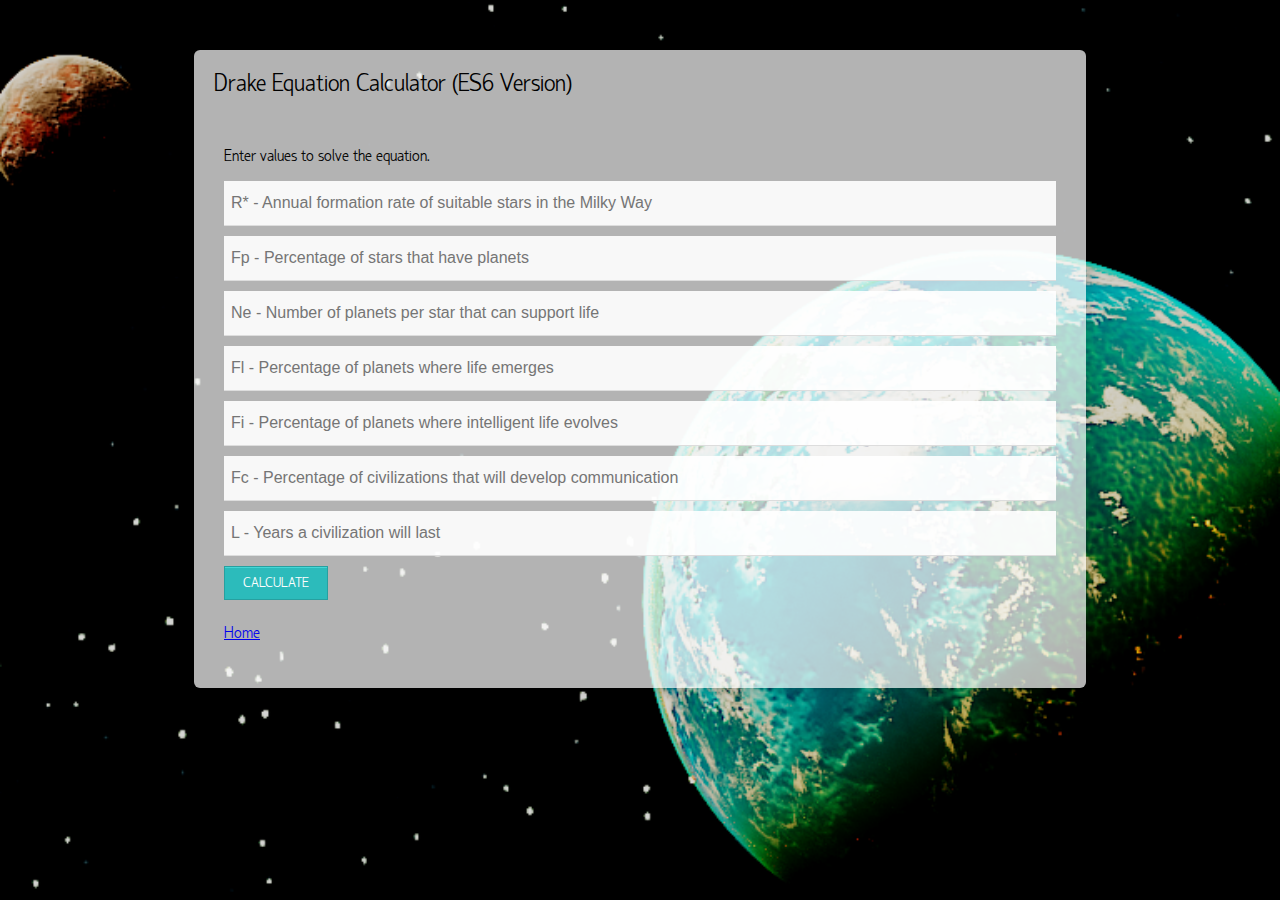
==== es6/index.html @ 17fc42a6 "Initial file upload" ====
<!doctype html>
<html>
<head>
    <meta http-equiv="Content-Type" content="text/html" charset="utf-8"/>
    <title>Drake Equation Calculator</title>

    <!-- Scripts -->
    <script src="js/drake.js"></script>

    <!-- Styles -->
    <link rel="stylesheet" href="../css/jsform8.css">
</head>
<body>
    <div class="form-style-8">
      <h2>Drake Equation Calculator (ES6 Version)</h2>
      <p>Enter values to solve the equation.</p>
      <form action="#">
        <input type="text" id="R" name="field1" value="" placeholder="R* - Annual formation rate of suitable stars in the Milky Way" />
        <span id="r_error"></span>
        <input type="text" id="Fp" name="field2" value="" max="100" placeholder="Fp - Percentage of stars that have planets" />
        <span id="fp_error"></span>
        <input type="text" id="Ne" name="field3" value="" placeholder="Ne - Number of planets per star that can support life" />
        <span id="ne_error"></span>
        <input type="text" id="Fl" name="field3"  value=""placeholder="Fl - Percentage of planets where life emerges" />
        <span id="fl_error"></span>
        <input type="text" id="Fi" name="field3" value="" placeholder="Fi - Percentage of planets where intelligent life evolves" />
        <span id="fi_error"></span>
        <input type="text" id="Fc" name="field3" value="" placeholder="Fc - Percentage of civilizations that will develop communication" />
        <span id="fc_error"></span>
        <input type="text" id="L" name="field3" value="" placeholder="L - Years a civilization will last" />
        <span id="L_error"></span>
        <input type="button"  onclick="drakeEq()" value="Calculate" />
      </form>
      <p id="result"><span id="calculate"><span></p>
        <p><a href="../index.html">Home</a></p>
    </div>
</body>
</html>
---- css/jsform8.css ----
html, body {
  margin: 0 auto;
  width: 100%;
  height: auto;
  background: url("../images/planet.png");
  background-position: center;
  background-repeat: no-repeat;
  background-size: cover;
  background-attachment: fixed;
}

@font-face {
    font-family: 'hattori_hanzolight';
    src: url('../fonts/Hattori_Hanzo-webfont.eot');
    src: url('../fonts/Hattori_Hanzo-webfont.eot?#iefix') format('embedded-opentype'),
         url('../fonts/Hattori_Hanzo-webfont.woff') format('woff'),
         url('../fonts/Hattori_Hanzo-webfont.ttf') format('truetype'),
         url('../fonts/Hattori_Hanzo-webfont.svg#hattori_hanzolight') format('svg');
    font-weight: normal;
    font-style: normal;
}

.form-style-8 {
    font-family: 'hattori_hanzolight';
    width: 65%;
    padding: 30px;
    margin: 50px auto;
    border-radius: 6px;
    background: rgba(255, 255,255, 0.7);
    box-shadow: 0px 0px 15px rgba(0, 0, 0, 0.22);
    -moz-box-shadow: 0px 0px 15px rgba(0, 0, 0, 0.22);
    -webkit-box-shadow:  0px 0px 15px rgba(0, 0, 0, 0.22);
}

.form-style-8 h2{
  font-family: 'hattori_hanzolight';
  color: rgba(0, 0, 0, 1);
  font-size: 24px;
  font-weight: 100;
  padding: 20px;
  margin: -30px -30px 30px -30px;
}
.form-style-8 input[type="text"],
.form-style-8 input[type="date"],
.form-style-8 input[type="datetime"],
.form-style-8 input[type="email"],
.form-style-8 input[type="number"],
.form-style-8 input[type="search"],
.form-style-8 input[type="time"],
.form-style-8 input[type="url"],
.form-style-8 input[type="password"],
.form-style-8 textarea,
.form-style-8 select
{
    box-sizing: border-box;
    -webkit-box-sizing: border-box;
    -moz-box-sizing: border-box;
    outline: none;
    display: block;
    width: 100%;
    padding: 7px;
    border: none;
    border-bottom: 1px solid #ddd;
    background: rgba(255, 255, 255, 0.9);
    margin-bottom: 10px;
    font: 16px Arial, Helvetica, sans-serif;
    height: 45px;
}
.form-style-8 textarea{
    resize:none;
    overflow: hidden;
}
.form-style-8 input[type="button"],
.form-style-8 input[type="submit"]{
    -moz-box-shadow: inset 0px 1px 0px 0px #45D6D6;
    -webkit-box-shadow: inset 0px 1px 0px 0px #45D6D6;
    box-shadow: inset 0px 1px 0px 0px #45D6D6;
    background-color: #2CBBBB;
    border: 1px solid #27A0A0;
    display: inline-block;
    cursor: pointer;
    color: #FFFFFF;
    font-family: 'hattori_hanzolight';
    font-size: 14px;
    padding: 8px 18px;
    text-decoration: none;
    text-transform: uppercase;
}
.form-style-8 input[type="button"]:hover,
.form-style-8 input[type="submit"]:hover {
    background:linear-gradient(to bottom, #34CACA 5%, #30C9C9 100%);
    background-color:#34CACA;
}

#r_error {
  font-size: 16px;
  color: rgba(255, 0, 0, 1);
}

#fp_error {
  font-size: 16px;
  color: rgba(255, 0, 0, 1);
}

#fl_error {
  font-size: 16px;
  color: rgba(255, 0, 0, 1);
}

#fi_error {
  font-size: 16px;
  color: rgba(255, 0, 0, 1);
}

#fc_error {
  font-size: 16px;
  color: rgba(255, 0, 0, 1);
}

#ne_error {
  font-size: 16px;
  color: rgba(255, 0, 0, 1);
}

#L_error {
  font-size: 16px;
  color: rgba(255, 0, 0, 1);
}



#result {
  font-size: 1.5em;
  font-weight: 700;
}
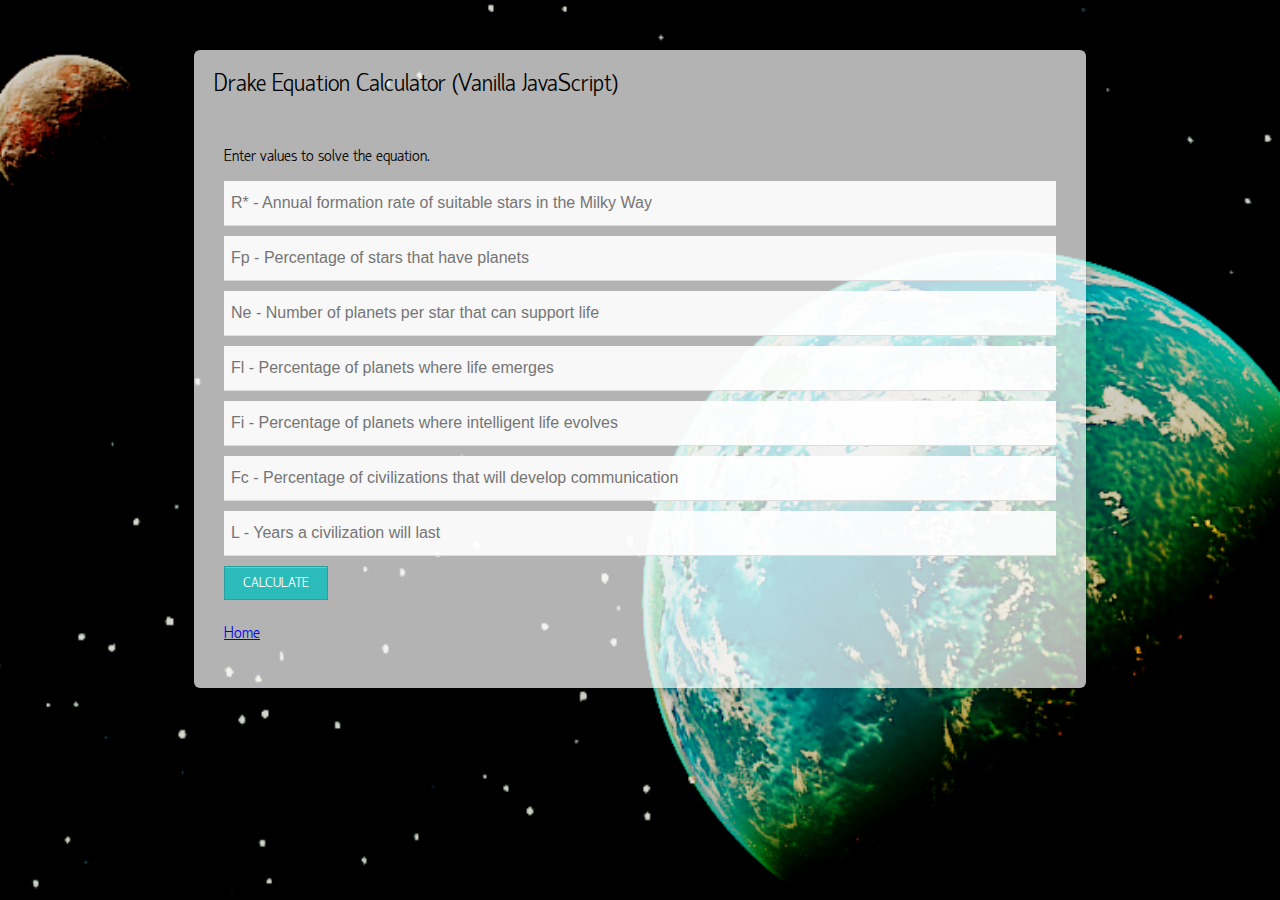
==== commit 5b1b109d: "Update index.html" ====
--- a/es6/index.html
+++ b/es6/index.html
@@ -4,17 +4,14 @@
     <meta http-equiv="Content-Type" content="text/html" charset="utf-8"/>
     <title>Drake Equation Calculator</title>
 
-    <!-- Scripts -->
-    <script src="js/drake.js"></script>
-
     <!-- Styles -->
     <link rel="stylesheet" href="../css/jsform8.css">
 </head>
 <body>
     <div class="form-style-8">
-      <h2>Drake Equation Calculator (ES6 Version)</h2>
+      <h2>Drake Equation Calculator (Vanilla JavaScript)</h2>
       <p>Enter values to solve the equation.</p>
-      <form action="#">
+      <form id="equation">
         <input type="text" id="R" name="field1" value="" placeholder="R* - Annual formation rate of suitable stars in the Milky Way" />
         <span id="r_error"></span>
         <input type="text" id="Fp" name="field2" value="" max="100" placeholder="Fp - Percentage of stars that have planets" />
@@ -29,10 +26,11 @@
         <span id="fc_error"></span>
         <input type="text" id="L" name="field3" value="" placeholder="L - Years a civilization will last" />
         <span id="L_error"></span>
-        <input type="button"  onclick="drakeEq()" value="Calculate" />
+        <input type="submit" value="Calculate" />
       </form>
       <p id="result"><span id="calculate"><span></p>
         <p><a href="../index.html">Home</a></p>
+        <script src="js/drake.js"></script>
     </div>
 </body>
 </html>
